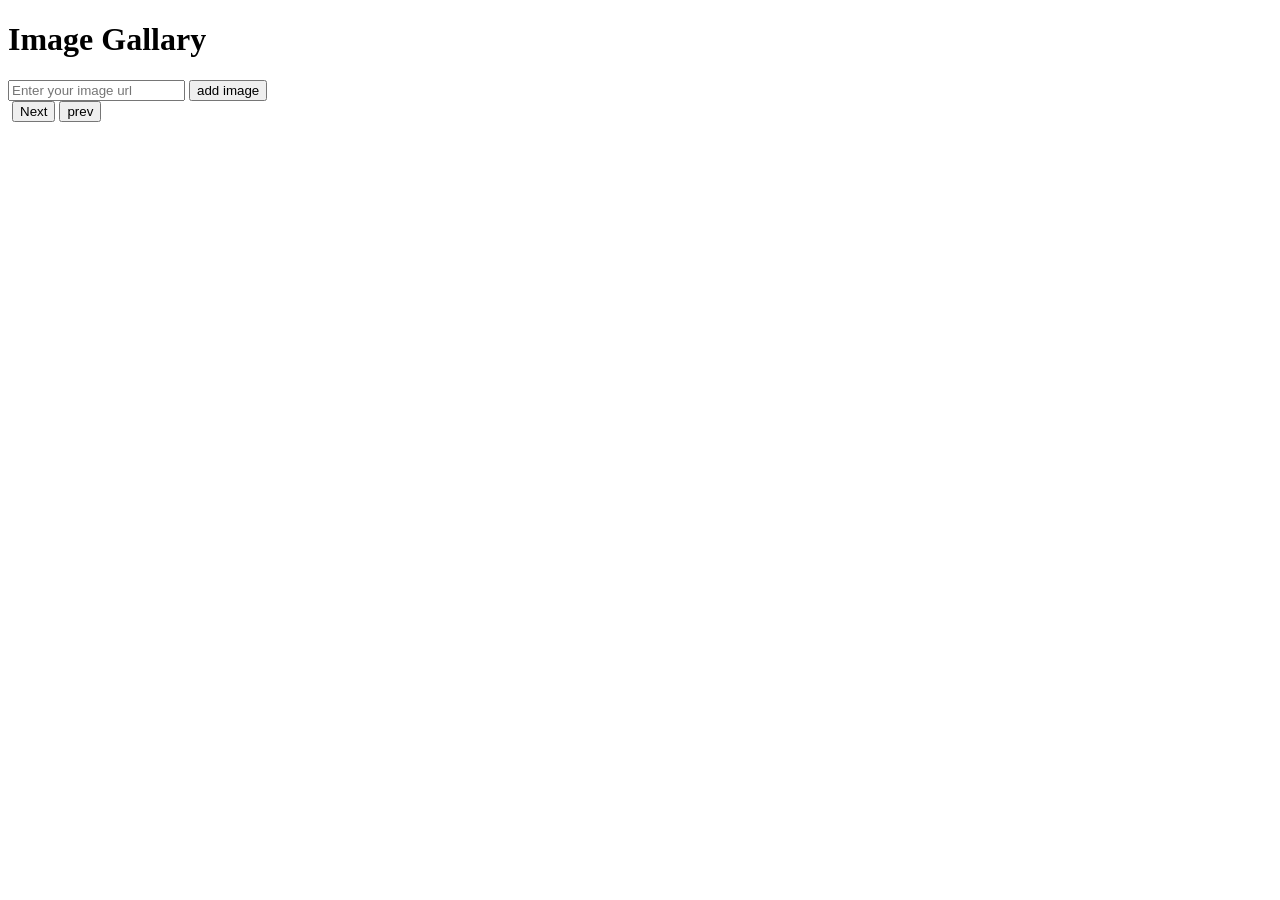
==== Project/index.html @ 9dba0dc8 "add test 2" ====
<!DOCTYPE html>
<html lang="en">
<head>
    <meta charset="UTF-8">
    <meta name="viewport" content="width=device-width, initial-scale=1.0">
    <title>Document</title>
</head>
<style>
    #img{
        width: 400px;
    }
</style>
<body> 
    <h1>Image Gallary</h1>
    <input type="text" placeholder="Enter your image url" id="">
    <button>add image</button>
    <br>
    <img id="img" src="https://cdn.britannica.com/63/211663-050-A674D74C/Jonny-Bairstow-batting-semifinal-match-England-Australia-2019.jpg" alt="">
    <button>Next</button>
    <button>prev</button>




    <script src="scripts.js"></script>
</body>
</html>
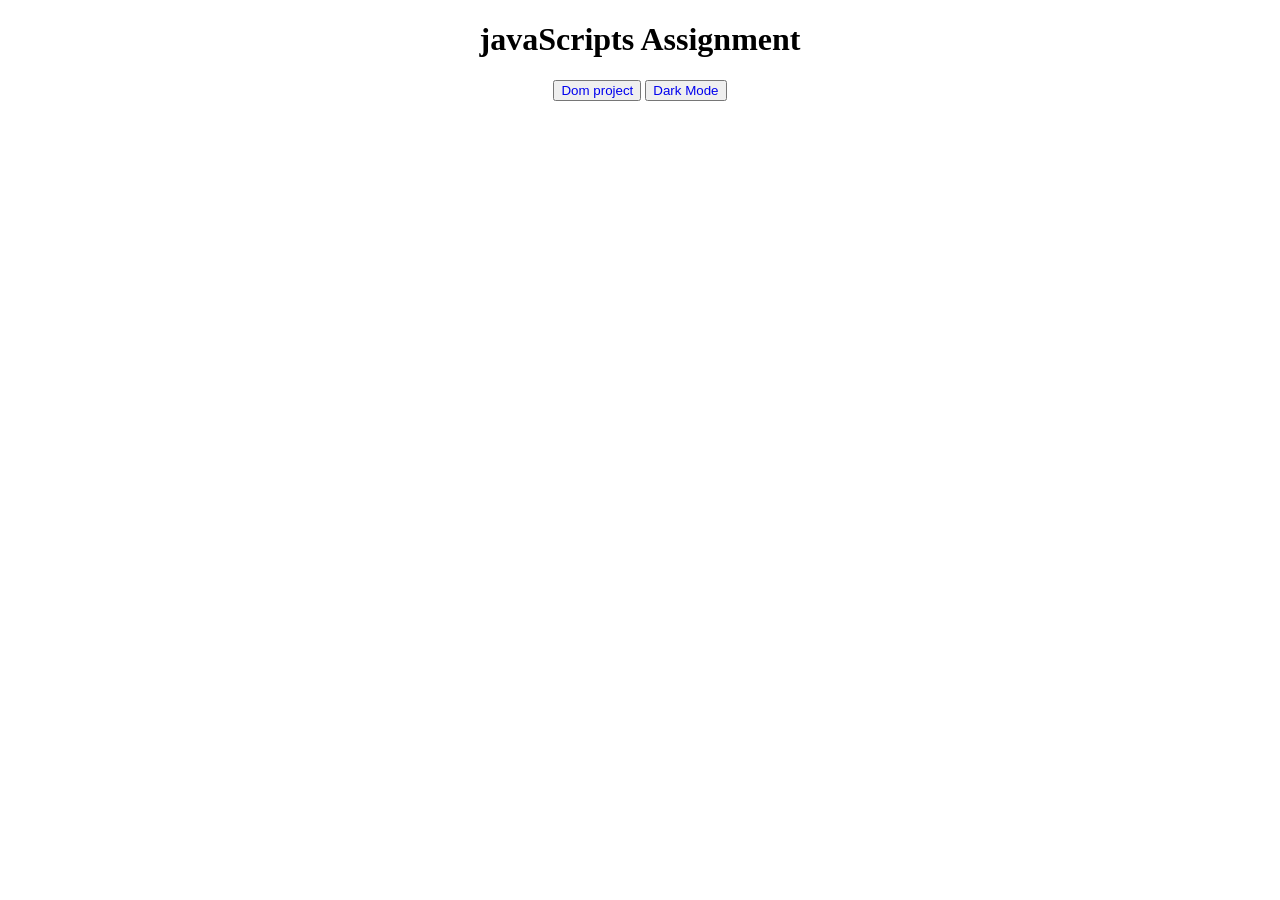
==== commit 38d37538: "add dom project" ====
--- a/Project/index.html
+++ b/Project/index.html
@@ -6,22 +6,19 @@
     <title>Document</title>
 </head>
 <style>
-    #img{
-        width: 400px;
+    .container{
+       text-align: center;
+    }
+    button a {
+        list-style: none;
+        text-decoration: none;
     }
 </style>
 <body> 
-    <h1>Image Gallary</h1>
-    <input type="text" placeholder="Enter your image url" id="">
-    <button>add image</button>
-    <br>
-    <img id="img" src="https://cdn.britannica.com/63/211663-050-A674D74C/Jonny-Bairstow-batting-semifinal-match-England-Australia-2019.jpg" alt="">
-    <button>Next</button>
-    <button>prev</button>
-
-
-
-
-    <script src="scripts.js"></script>
+<div class="container">
+    <h1>javaScripts Assignment </h1>
+<button><a href="Dom project/index.html">Dom project</a></button>
+<button><a href="Dark Mode/index.html">Dark Mode</a></button>
+</div>
 </body>
 </html>
